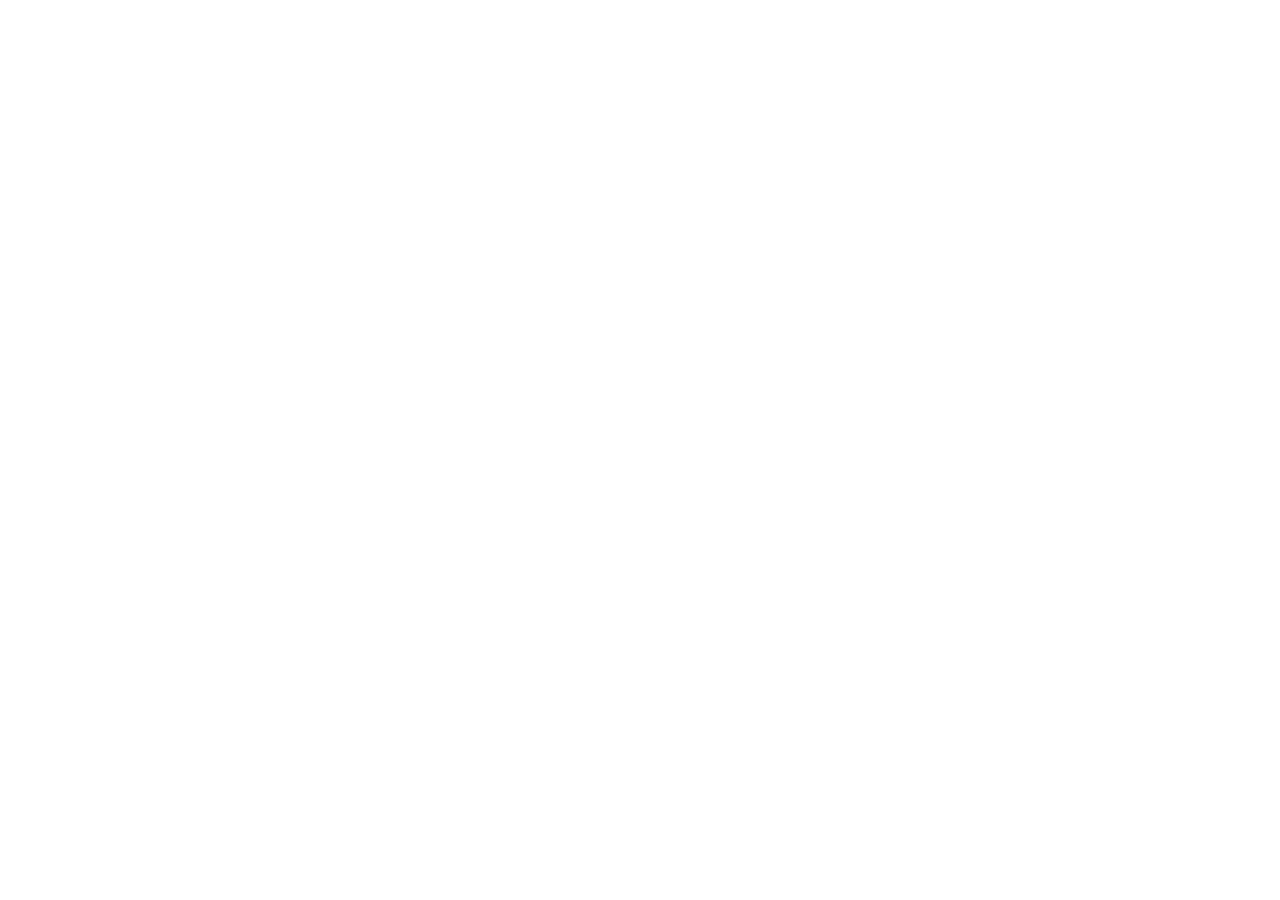
==== Index.html @ 33f51ac7 "Create Index.html" ====
<!DOCTYPE html>
<html lang="en">
  <head>
    <meta charset="UTF-8" />
    <meta name="viewport" content="width=device-width, initial-scale=1.0" />
    <title>Chat with Slim Tee 💇‍♀️✨</title>

    <!-- PREVIEW CONTROL -->
    <meta property="og:title" content="Book Slim Tee 💇‍♀️✨" />
    <meta property="og:description" content="Professional hairstylist for braids, wigs, and revamping. Tap to chat!" />
    <meta property="og:image" content="https://yourdomain.com/slimtee-preview.jpg" />
    <meta property="og:type" content="website" />

    <meta property="og:url" content="https://yourdomain.com/" />

    <meta name="twitter:card" content="summary_large_image" />
  </head>
  <body>
    <script>
      // Automatically redirect to your WhatsApp chat
      window.location.href = "https://wa.link/ufbsi3";
    </script>
    <p>Redirecting to WhatsApp... If not, <a href="https://wa.link/ufbsi3">click here</a>.</p>
  </body>
  </html>
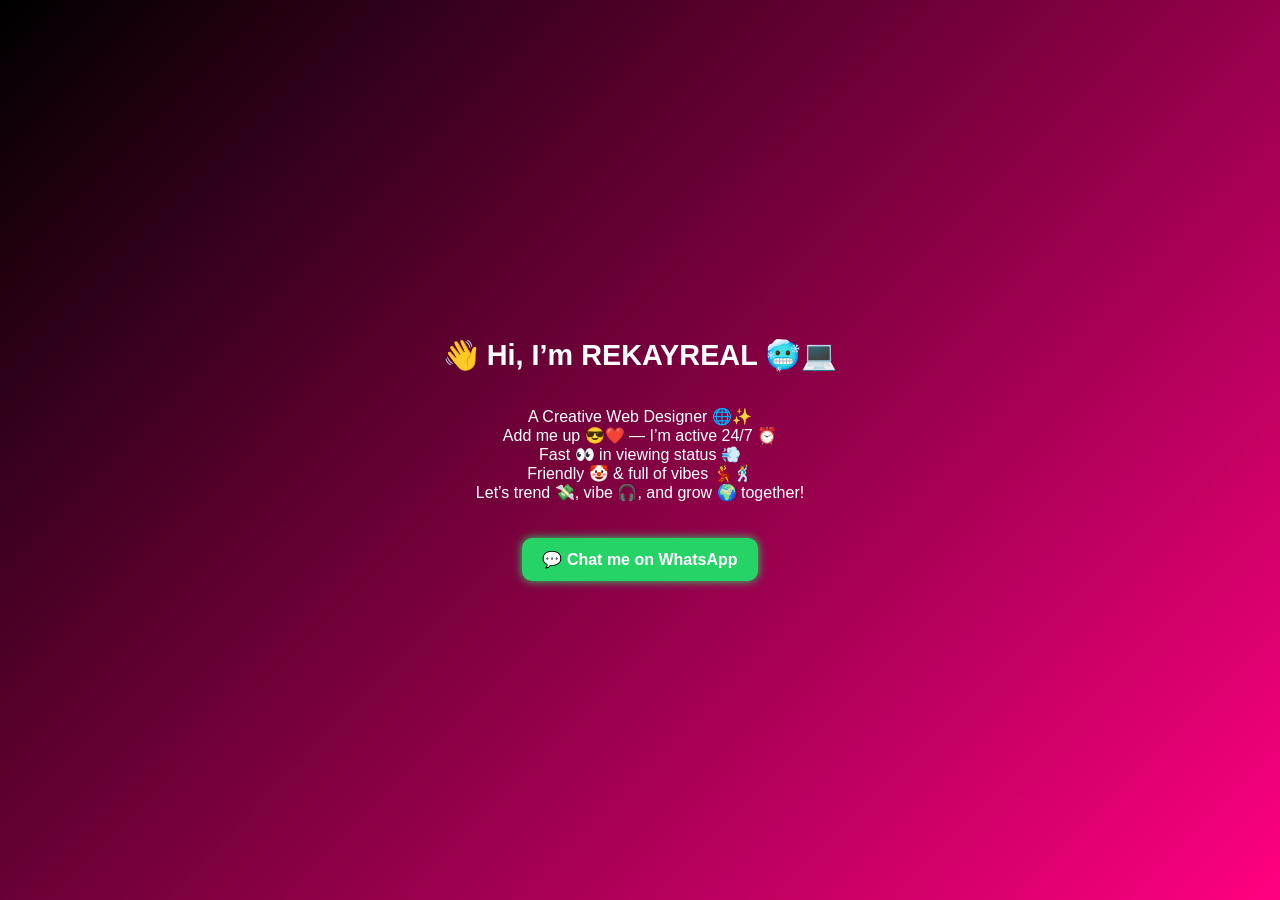
==== commit a8ea497e: "Revise title and Open Graph metadata Updated Open Graph metadata and title for better branding." ====
--- a/Index.html
+++ b/Index.html
@@ -3,23 +3,69 @@
   <head>
     <meta charset="UTF-8" />
     <meta name="viewport" content="width=device-width, initial-scale=1.0" />
-    <title>Chat with Slim Tee 💇‍♀️✨</title>
+    <title>Chat with REKAYREAL 🥶💻</title>
 
-    <!-- PREVIEW CONTROL -->
-    <meta property="og:title" content="Book Slim Tee 💇‍♀️✨" />
-    <meta property="og:description" content="Professional hairstylist for braids, wigs, and revamping. Tap to chat!" />
-    <meta property="og:image" content="https://yourdomain.com/slimtee-preview.jpg" />
+    <!-- Open Graph (for WhatsApp, Facebook, etc.) -->
+    <meta property="og:title" content="Hi 👋 I’m REKAYREAL 🥶💻 — A Creative Web Designer 🌐✨" />
+    <meta property="og:description" content="Let’s trend 💸, vibe 🎧, and grow 🌍 together! 💬 Tap to chat with REKAYREAL now ❤️" />
+    <meta property="og:image" content="https://drive.google.com/uc?export=view&id=1WYFMee9V-vRsyyr38_YeqR2XuylakWCl" />
     <meta property="og:type" content="website" />
-
     <meta property="og:url" content="https://yourdomain.com/" />
 
+    <!-- Twitter card -->
     <meta name="twitter:card" content="summary_large_image" />
+
+    <style>
+      body {
+        background: linear-gradient(135deg, #000000, #ff0080);
+        color: white;
+        display: flex;
+        flex-direction: column;
+        align-items: center;
+        justify-content: center;
+        height: 100vh;
+        text-align: center;
+        font-family: 'Poppins', sans-serif;
+        margin: 0;
+      }
+      h1 {
+        font-size: 1.8rem;
+      }
+      a {
+        display: inline-block;
+        margin-top: 20px;
+        background: #25D366;
+        color: white;
+        padding: 12px 20px;
+        border-radius: 10px;
+        text-decoration: none;
+        font-weight: bold;
+        font-size: 1rem;
+        box-shadow: 0 0 10px #25D366;
+      }
+      a:hover {
+        background: #20b85f;
+      }
+    </style>
   </head>
+
   <body>
+    <h1>👋 Hi, I’m <strong>REKAYREAL</strong> 🥶💻</h1>
+    <p>
+      A Creative Web Designer 🌐✨<br />
+      Add me up 😎❤️ — I’m active 24/7 ⏰<br />
+      Fast 👀 in viewing status 💨<br />
+      Friendly 🤡 & full of vibes 💃🕺<br />
+      Let’s trend 💸, vibe 🎧, and grow 🌍 together!
+    </p>
+
+    <a href="https://wa.me/message/SMO77VYBWMCUD1">💬 Chat me on WhatsApp</a>
+
     <script>
-      // Automatically redirect to your WhatsApp chat
-      window.location.href = "https://wa.link/ufbsi3";
+      // Optional: auto-redirect after 2 seconds
+      setTimeout(() => {
+        window.location.href = "https://wa.me/message/SMO77VYBWMCUD1";
+      }, 2000);
     </script>
-    <p>Redirecting to WhatsApp... If not, <a href="https://wa.link/ufbsi3">click here</a>.</p>
   </body>
-  </html>
+</html>
